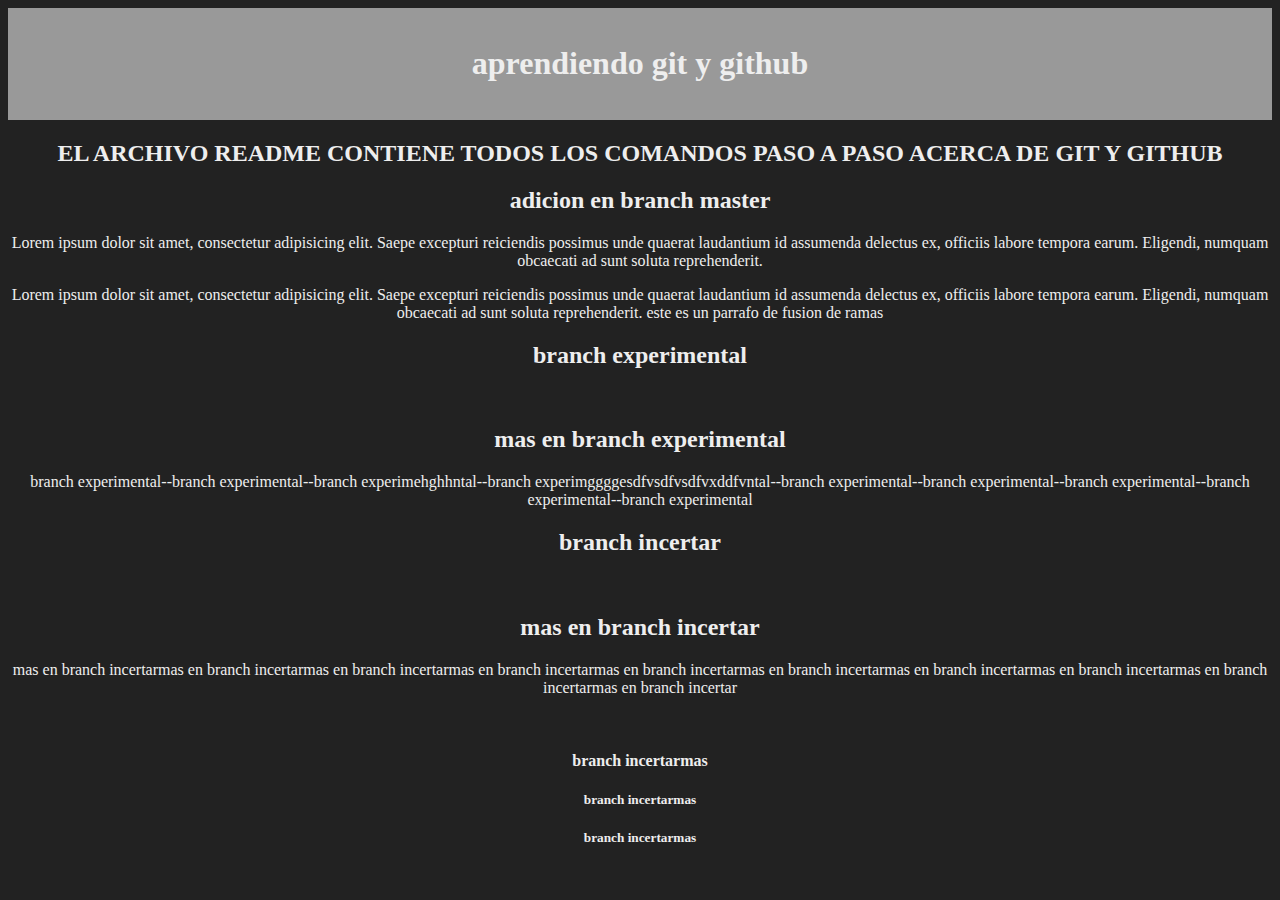
==== index.html @ 7b13f596 "Merge branch 'incertar' into experimental esta es una fusion estre las ramas experimental y incertar" ====
<!DOCTYPE html>
<html lang="en">
<head>
	<meta charset="UTF-8">
	<title>Document</title>
	<link rel="stylesheet" href="estilos.css">
</head>
<body>
	<header>
		<h1>aprendiendo git y github</h1>
	</header>
	<section>
		<article>
			<h2>EL ARCHIVO README CONTIENE TODOS LOS COMANDOS PASO A PASO ACERCA DE GIT Y GITHUB</h2>
			<h2>adicion en branch master</h2>
			<p>Lorem ipsum dolor sit amet, consectetur adipisicing elit. Saepe excepturi reiciendis possimus unde quaerat laudantium id assumenda delectus ex, officiis labore tempora earum. Eligendi, numquam obcaecati ad sunt soluta reprehenderit.</p>
		</article>
		<article>
			<p>Lorem ipsum dolor sit amet, consectetur adipisicing elit. Saepe excepturi reiciendis possimus unde quaerat laudantium id assumenda delectus ex, officiis labore tempora earum. Eligendi, numquam obcaecati ad sunt soluta reprehenderit. este es un parrafo de fusion de ramas </p>
		</article>
		<article>
			<h2>branch experimental</h2>
			<figure>
				<img src="branch_experimental.jpg" alt="">
			</figure>
			<h2>mas en branch experimental</h2>
			<p>branch experimental--branch experimental--branch experimehghhntal--branch experimggggesdfvsdfvsdfvxddfvntal--branch experimental--branch experimental--branch experimental--branch experimental--branch experimental</p>
		</article>
		<article>
			<h2>branch incertar</h2>
			<figure>
				<img src="branch_experimental.jpg" alt="">
			</figure>
			<h2>mas en branch incertar</h2>
			<p>mas en branch incertarmas en branch incertarmas en branch incertarmas en branch incertarmas en branch incertarmas en branch incertarmas en branch incertarmas en branch incertarmas en branch incertarmas en branch incertar</p>
			<figure>
				<img src="branch_incertarmas.jpg" alt="">
			</figure>
			<figcaption>
				<h4>branch incertarmas</h4>
				<h5>branch incertarmas</h5>
				<h5>branch incertarmas</h5>
			</figcaption>		
		</article>
	</section>
</body>
</html>
---- estilos.css ----
body{
	background: #222;
	color: #EEE;
	text-align: center;
}
header{
	background: #999;
	padding: 1em;
	margin: 0;
}
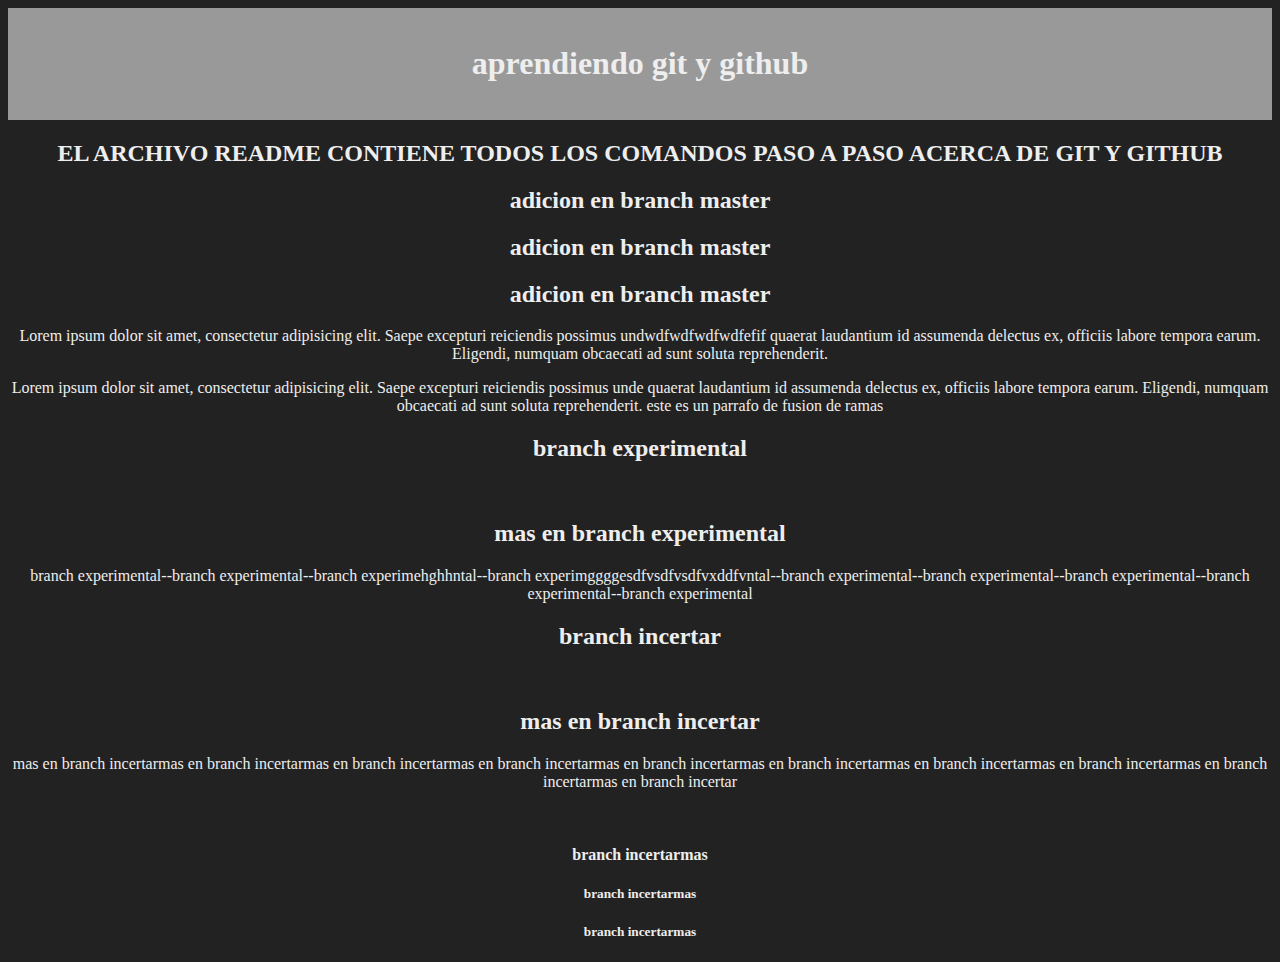
==== commit 45097fec: "Merge branch 'incertar' esta es una fision entre las ramas master y incertar" ====
--- a/index.html
+++ b/index.html
@@ -13,7 +13,9 @@
 		<article>
 			<h2>EL ARCHIVO README CONTIENE TODOS LOS COMANDOS PASO A PASO ACERCA DE GIT Y GITHUB</h2>
 			<h2>adicion en branch master</h2>
-			<p>Lorem ipsum dolor sit amet, consectetur adipisicing elit. Saepe excepturi reiciendis possimus unde quaerat laudantium id assumenda delectus ex, officiis labore tempora earum. Eligendi, numquam obcaecati ad sunt soluta reprehenderit.</p>
+			<h2>adicion en branch master</h2>
+			<h2>adicion en branch master</h2>
+			<p>Lorem ipsum dolor sit amet, consectetur adipisicing elit. Saepe excepturi reiciendis possimus undwdfwdfwdfwdfefif quaerat laudantium id assumenda delectus ex, officiis labore tempora earum. Eligendi, numquam obcaecati ad sunt soluta reprehenderit.</p>
 		</article>
 		<article>
 			<p>Lorem ipsum dolor sit amet, consectetur adipisicing elit. Saepe excepturi reiciendis possimus unde quaerat laudantium id assumenda delectus ex, officiis labore tempora earum. Eligendi, numquam obcaecati ad sunt soluta reprehenderit. este es un parrafo de fusion de ramas </p>
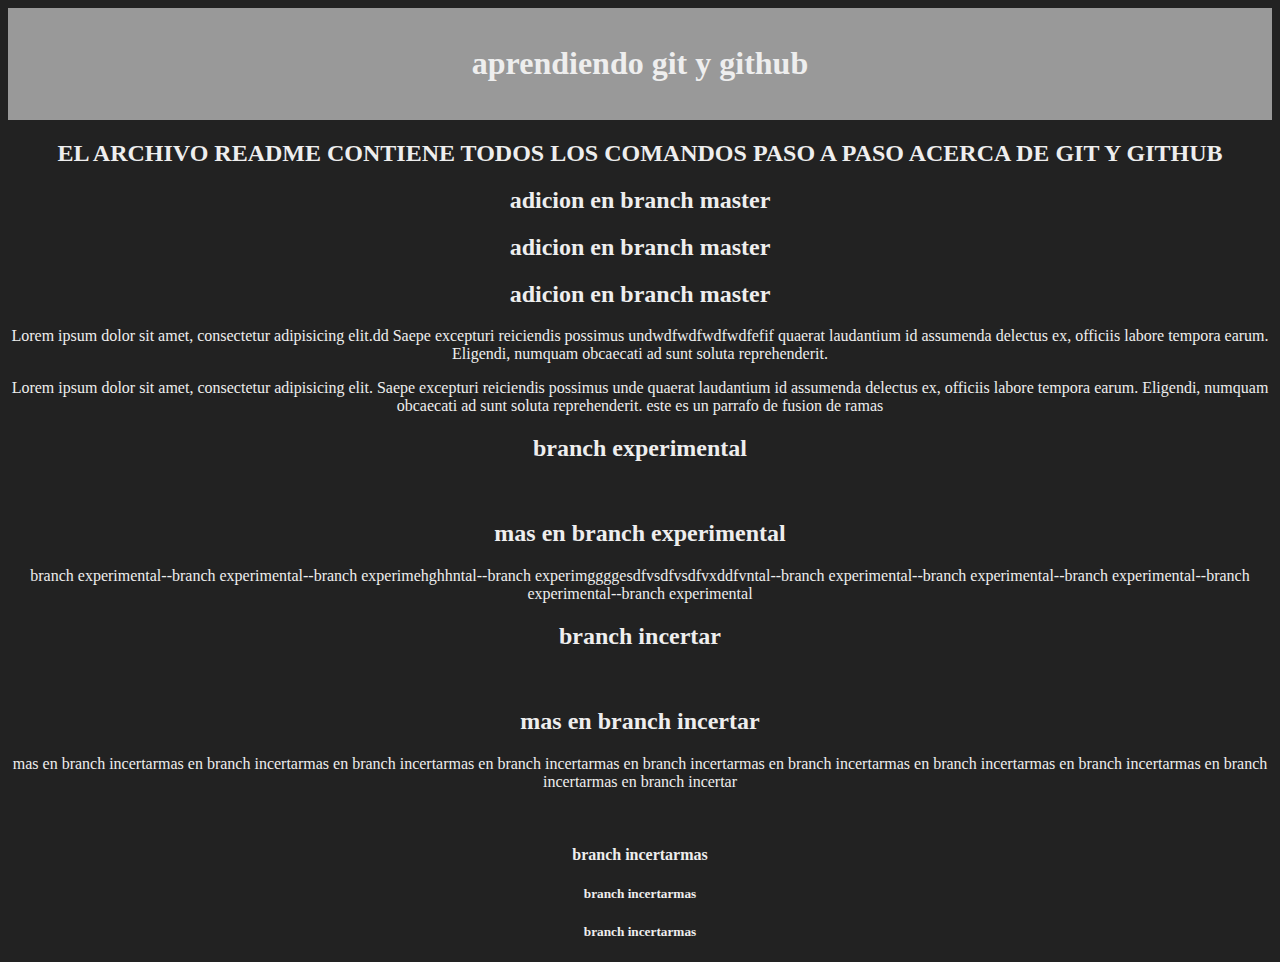
==== commit 15677285: "otro" ====
--- a/index.html
+++ b/index.html
@@ -15,7 +15,7 @@
 			<h2>adicion en branch master</h2>
 			<h2>adicion en branch master</h2>
 			<h2>adicion en branch master</h2>
-			<p>Lorem ipsum dolor sit amet, consectetur adipisicing elit. Saepe excepturi reiciendis possimus undwdfwdfwdfwdfefif quaerat laudantium id assumenda delectus ex, officiis labore tempora earum. Eligendi, numquam obcaecati ad sunt soluta reprehenderit.</p>
+			<p>Lorem ipsum dolor sit amet, consectetur adipisicing elit.dd Saepe excepturi reiciendis possimus undwdfwdfwdfwdfefif quaerat laudantium id assumenda delectus ex, officiis labore tempora earum. Eligendi, numquam obcaecati ad sunt soluta reprehenderit.</p>
 		</article>
 		<article>
 			<p>Lorem ipsum dolor sit amet, consectetur adipisicing elit. Saepe excepturi reiciendis possimus unde quaerat laudantium id assumenda delectus ex, officiis labore tempora earum. Eligendi, numquam obcaecati ad sunt soluta reprehenderit. este es un parrafo de fusion de ramas </p>
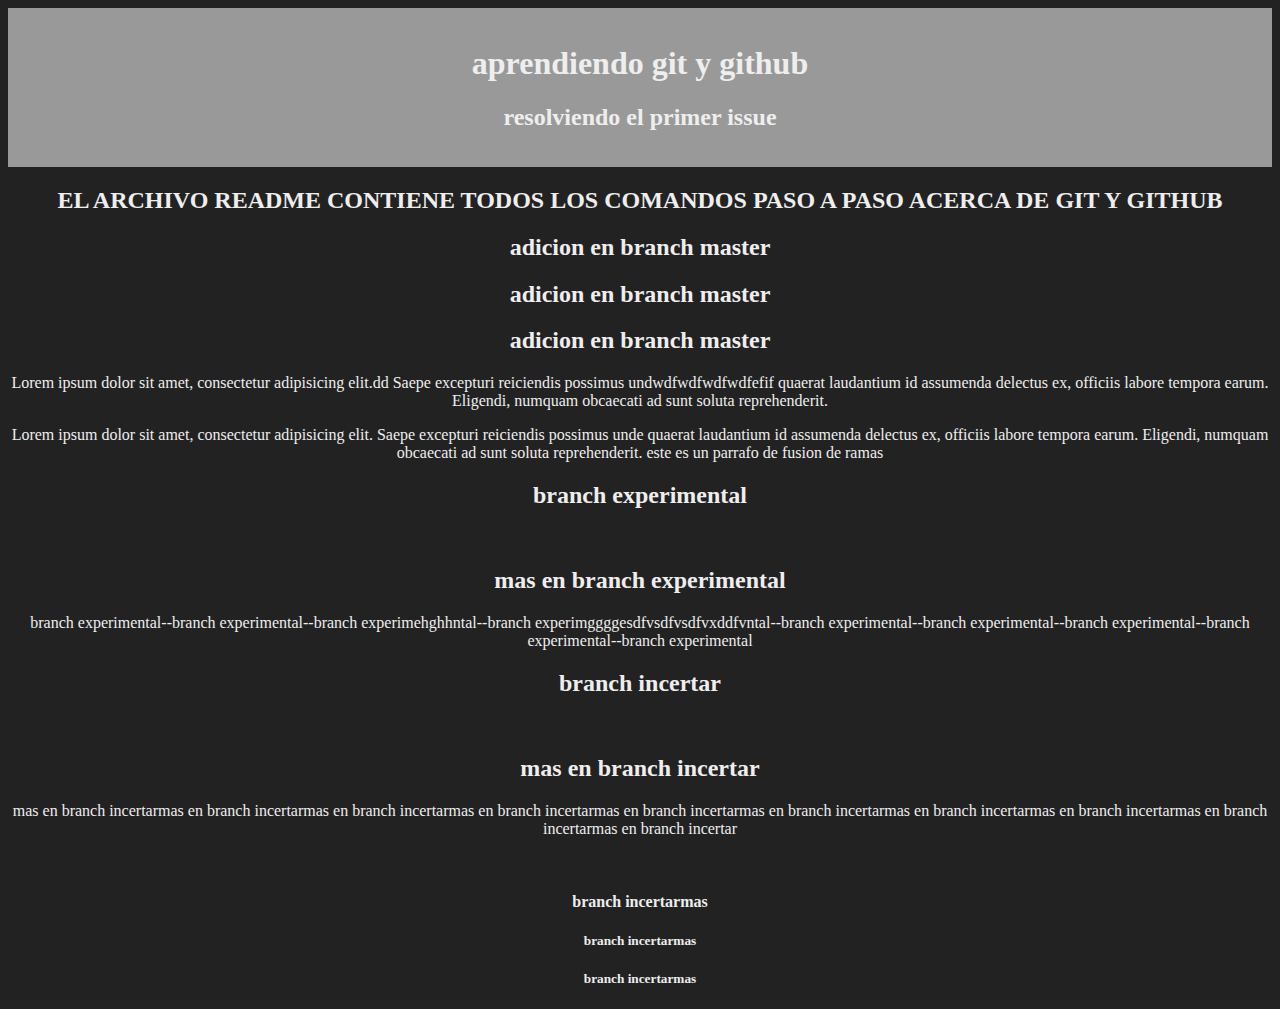
==== commit 9a77bc72: "agregado el subtitulo" ====
--- a/index.html
+++ b/index.html
@@ -8,6 +8,7 @@
 <body>
 	<header>
 		<h1>aprendiendo git y github</h1>
+		<h2>resolviendo el primer issue</h2>
 	</header>
 	<section>
 		<article>
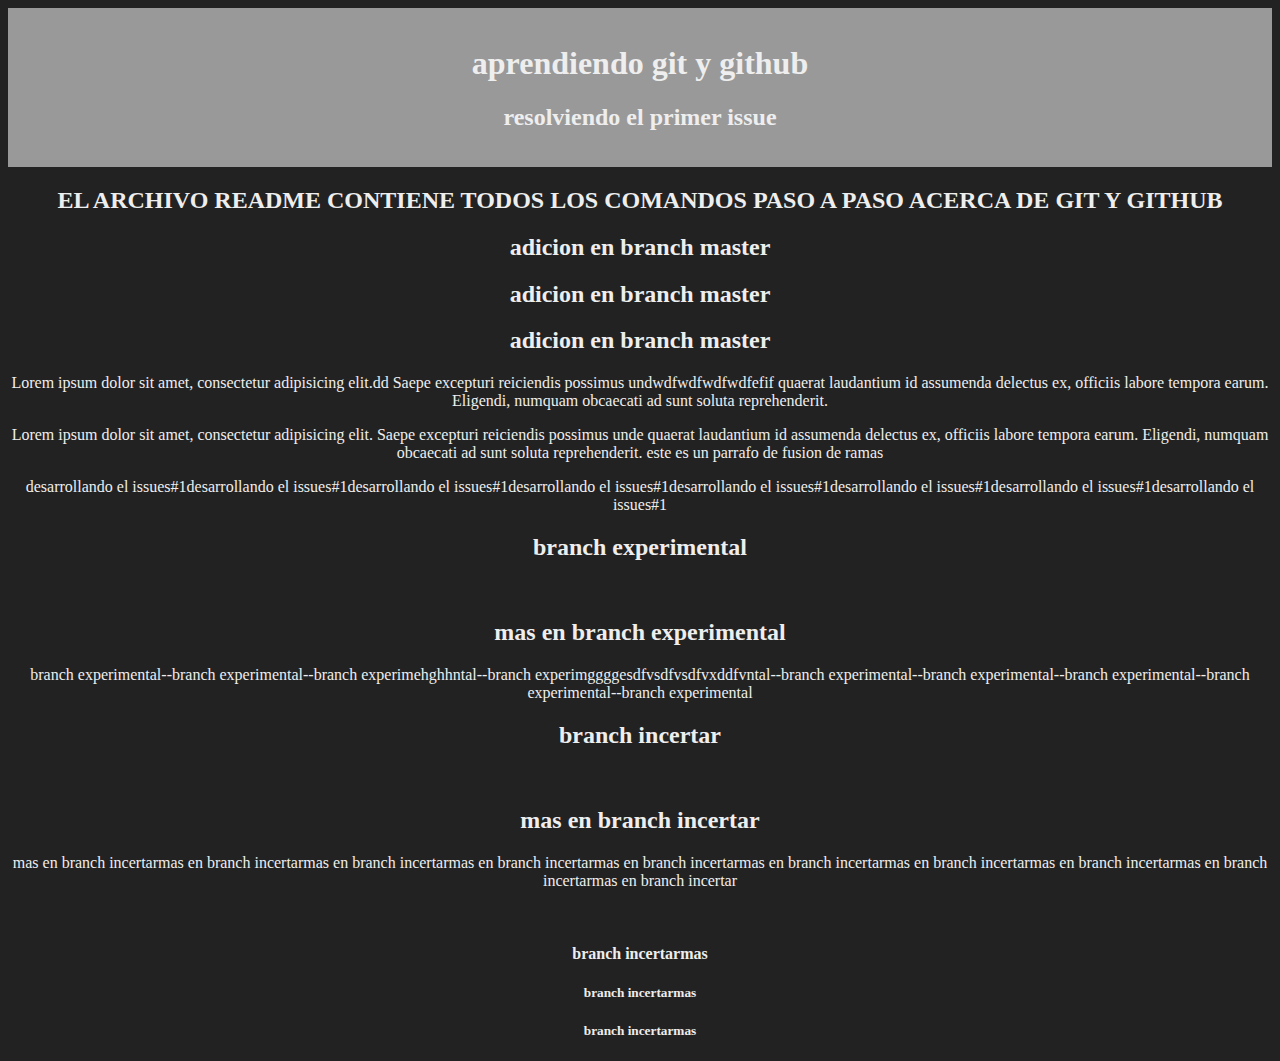
==== commit b1c3c00d: "desarrollo del contenido 1" ====
--- a/index.html
+++ b/index.html
@@ -20,6 +20,9 @@
 		</article>
 		<article>
 			<p>Lorem ipsum dolor sit amet, consectetur adipisicing elit. Saepe excepturi reiciendis possimus unde quaerat laudantium id assumenda delectus ex, officiis labore tempora earum. Eligendi, numquam obcaecati ad sunt soluta reprehenderit. este es un parrafo de fusion de ramas </p>
+		</article>
+		<article>
+			desarrollando el issues#1desarrollando el issues#1desarrollando el issues#1desarrollando el issues#1desarrollando el issues#1desarrollando el issues#1desarrollando el issues#1desarrollando el issues#1
 		</article>
 		<article>
 			<h2>branch experimental</h2>
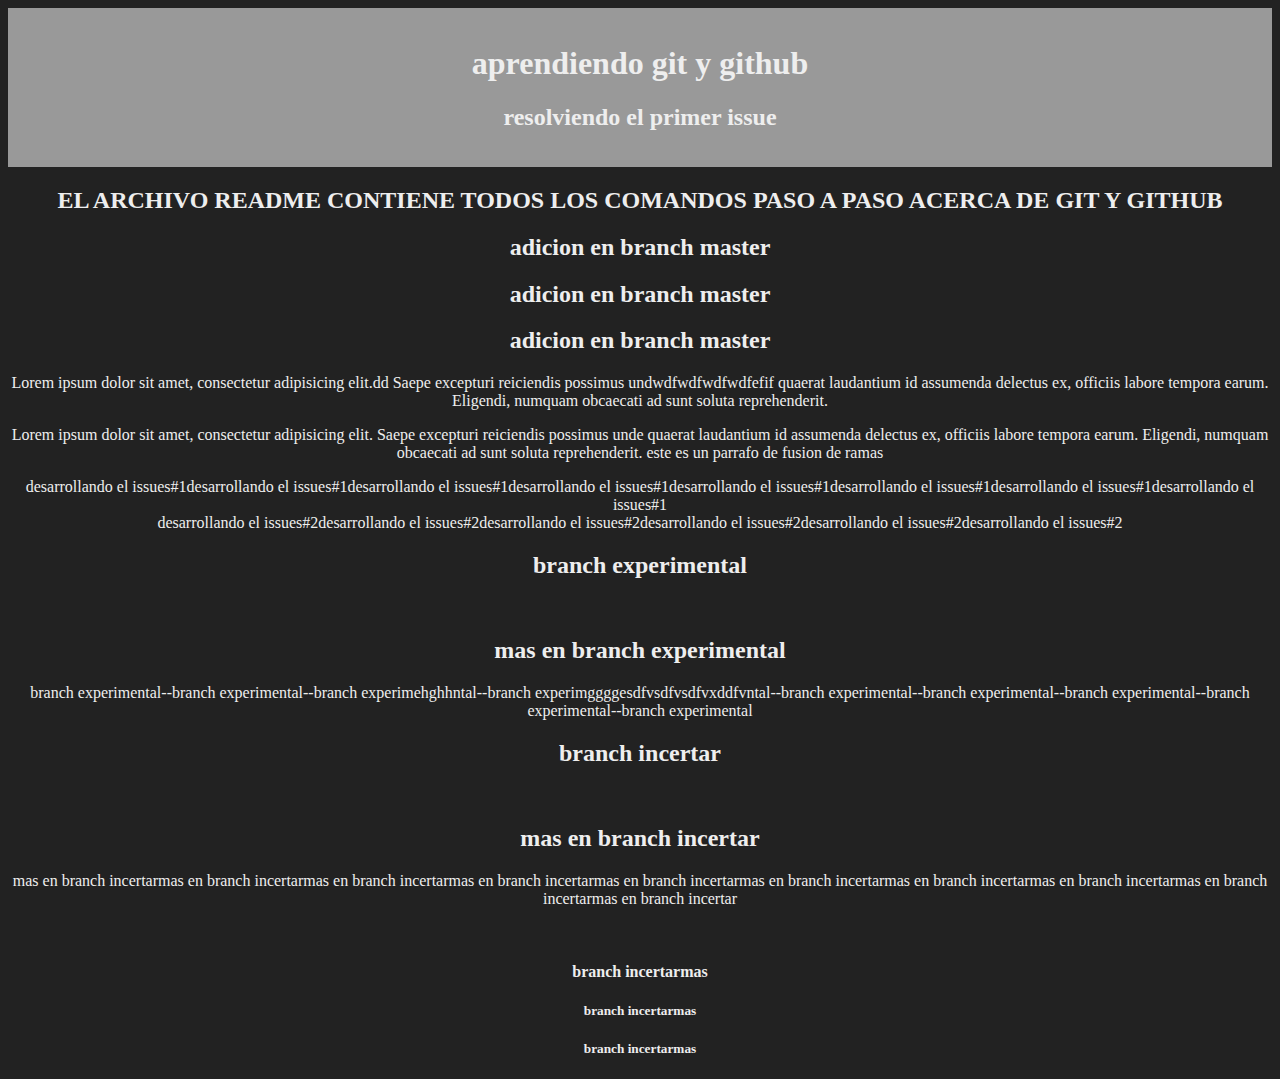
==== commit aa8110ee: "issues #2 solucionado" ====
--- a/index.html
+++ b/index.html
@@ -23,6 +23,9 @@
 		</article>
 		<article>
 			desarrollando el issues#1desarrollando el issues#1desarrollando el issues#1desarrollando el issues#1desarrollando el issues#1desarrollando el issues#1desarrollando el issues#1desarrollando el issues#1
+		</article>
+		<article>
+			desarrollando el issues#2desarrollando el issues#2desarrollando el issues#2desarrollando el issues#2desarrollando el issues#2desarrollando el issues#2
 		</article>
 		<article>
 			<h2>branch experimental</h2>
